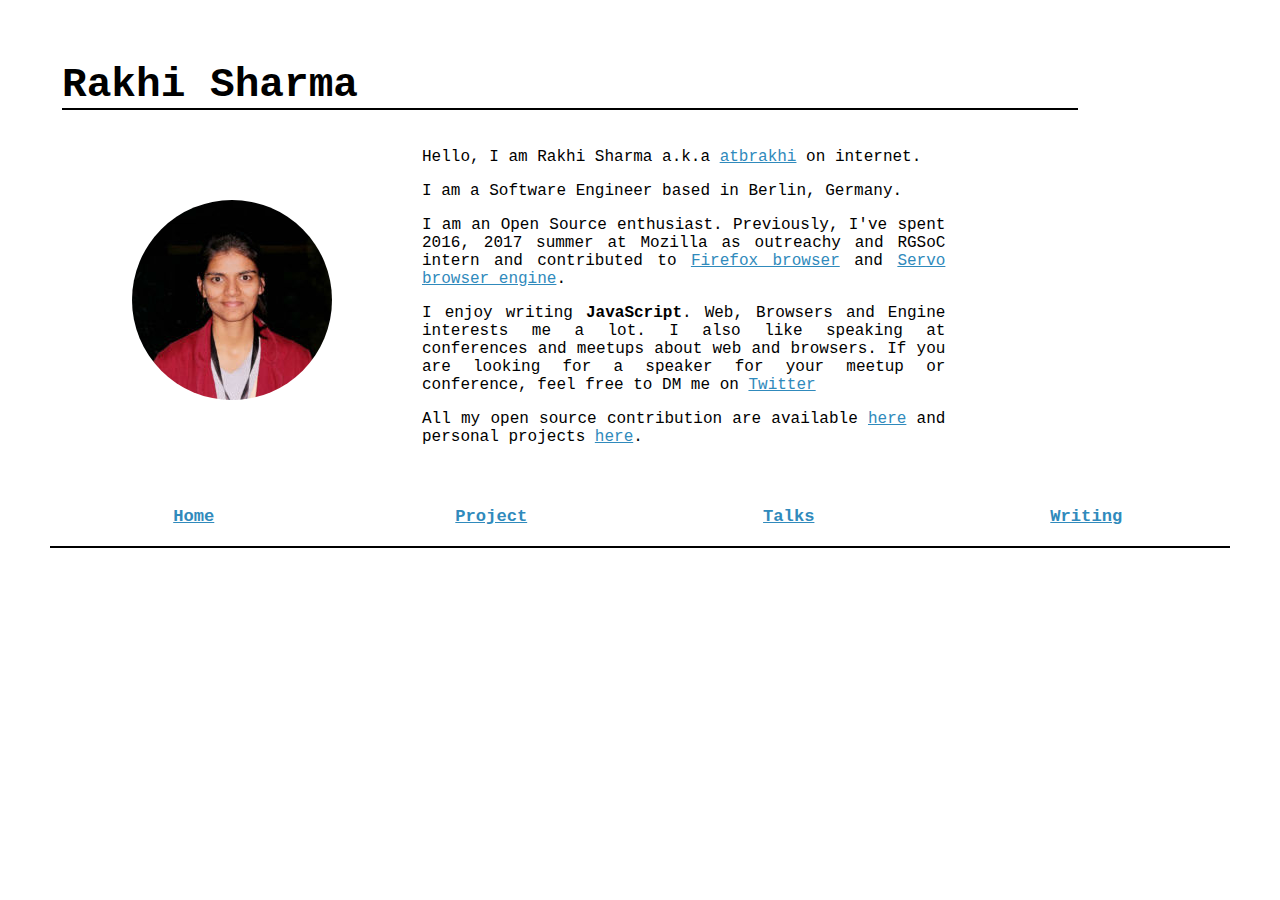
==== index.html @ 3f5b4331 "Update speaking info" ====
<!DOCTYPE html>
<html>
    <head>
        <script async src="https://www.googletagmanager.com/gtag/js?id=UA-121990216-1"></script>
        <script>
        window.dataLayer = window.dataLayer || [];
        function gtag(){dataLayer.push(arguments);}
        gtag('js', new Date());

        gtag('config', 'UA-121990216-1');
        </script>

        <meta charset="utf-8" />
        <meta http-equiv="X-UA-Compatible" content="IE=edge">
        <title>Personal website</title>
        <meta name="viewport" content="width=device-width, initial-scale=1">
        <link rel="stylesheet" type="text/css" media="screen" href="main.css" />
        <script src="main.js"></script>
    </head>
    <body>
        <div class="wrapper">
            <header class="header"><strong> Rakhi Sharma</strong></header>
            <!-- <header class="nav">hello</strong></header> -->
            <aside class="sidebar" id="MainImg"><img src="../image/rakhi.jpg"></aside>
            <article class="content"><br>
                <p>Hello, I am Rakhi Sharma a.k.a <a href="https://twitter.com/atbrakhi">atbrakhi</a> on internet.</p>
                <p>I am a Software Engineer based in Berlin, Germany. 
                
                <p> I am an Open Source enthusiast. Previously, I've spent 2016, 2017 summer at Mozilla as outreachy and RGSoC intern and contributed to
                <a href="https://www.mozilla.org/en-US/firefox//"> Firefox browser</a> and <a href="https://github.com/servo/">Servo browser engine</a>.</p>
                <p> I enjoy writing <strong>JavaScript</strong>.
                    Web, Browsers and Engine interests me a lot. I also like speaking at conferences and meetups about web and browsers. If you are looking for a speaker for your meetup or conference, feel free to DM me on <a href="https://twitter.com/atbrakhi">Twitter</a></p>

                <p>All my open source contribution are available <a href="https://www.openhub.net/accounts/rakhisharma">here</a> and personal projects <a href="https://www.github.com/rakhisharma">here</a>.</p>
                </article>
        </div> 
        <div class="navLinks">
            <div class="box1"><a href="index.html"> Home</a></div>
            <div class="box1"><a href="project.html"> Project</a></div>
            <div class="box1"><a href="extras.html">Talks</a></div>
            <div class="box1"><a href="writing.html"> Writing</a></div>
          </div>
    </body>
</html>
---- main.css ----
html {
  background-color: rgb(255,255,255);
}

*, *:before, *:after {
    box-sizing: border-box;
  }
  
  body {
    margin:50px;
    font-family: "Monospace 821 W01","Courier New","DejaVu Sans Mono",monospace,sans-serif;
    background-color: rgb(255,255,255);
    color: rgb(250, 244, 244);
  }
  
  h6, p {
    margin: 0 0 1em 0;
    color: #000;
  }

  a {
    text-decoration: underline;
    color: #308abc;
  }

  #MainImg img {
    padding: 50px;
    margin: 20px;
    border-radius: 50%;
}
  
  .wrapper {
    max-width: 1040px;
    margin: 0 20px;
    display: grid;
    grid-gap: 20px;
  }

  .blogwrapper {
    max-width: 1040px;
    margin: 0 20px;
    display: grid;
    grid-gap: 20px;
  }
  
  @media screen and (min-width: 500px) {
  
    .sidebar {
      float: left;
    }
  
    .content {
      float: right;
      width: 79.7872%;
      text-align: justify;
    }
  
    .wrapper {
      margin: 0 auto;
      grid-template-columns: 1fr 3fr;
    }
    
    .header {
      border-bottom: 2px solid #000;
      font-size: 2.57rem;
      text-decoration: blue; 
      grid-column: 1 / -1;
      /* needed for the floated layout */
      clear: both;
    }
  
  .wrapper, .blogwrapper > * {
    background-color: rgb(255,255,255);
    color: rgb(0, 0, 0);
    border-radius: 5px;
    padding: 12px;
    margin-bottom: 10px;
  }
  
  
.box1 {
  border-radius: 5px;
  padding: 20px;
  font-size: 150%;
  color: #000;
  font-size: 1.07rem;
  /* font-style: italic; */
}


.navLinks {
		display: grid;
    grid-gap: 10px;
    grid-template-columns: repeat(auto-fit, minmax(200px,1fr));
    border-bottom: 2px solid #000;
    text-align: center;
    font-weight: bolder;
	}

  /* We need to set the widths used on floated items back to auto, and remove the bottom margin as when we have grid we have gaps. */
  @supports (display: grid) {
    .wrapper, .blogwrapper > * {
      width: auto;
      margin: 0;
    }
  }
}
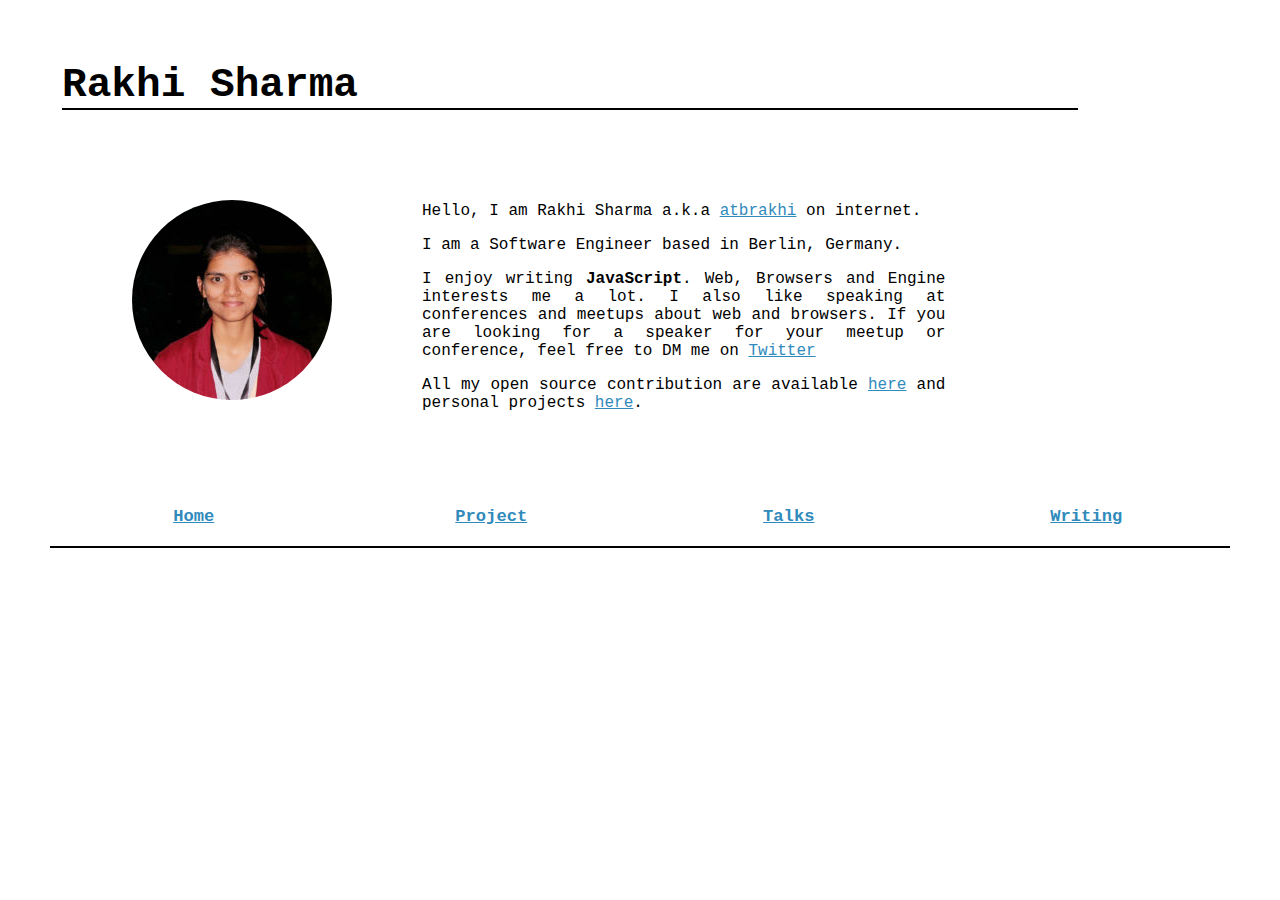
==== commit c24e157f: "update" ====
--- a/index.html
+++ b/index.html
@@ -22,16 +22,14 @@
             <header class="header"><strong> Rakhi Sharma</strong></header>
             <!-- <header class="nav">hello</strong></header> -->
             <aside class="sidebar" id="MainImg"><img src="../image/rakhi.jpg"></aside>
-            <article class="content"><br>
-                <p>Hello, I am Rakhi Sharma a.k.a <a href="https://twitter.com/atbrakhi">atbrakhi</a> on internet.</p>
+            <article class="content"><br><br><br><br>
+                <p>Hello, I am Rakhi Sharma a.k.a <a href="https://twitter.com/atbrakhi" target="_blank">atbrakhi</a> on internet.</p>
                 <p>I am a Software Engineer based in Berlin, Germany. 
-                
-                <p> I am an Open Source enthusiast. Previously, I've spent 2016, 2017 summer at Mozilla as outreachy and RGSoC intern and contributed to
-                <a href="https://www.mozilla.org/en-US/firefox//"> Firefox browser</a> and <a href="https://github.com/servo/">Servo browser engine</a>.</p>
+          
                 <p> I enjoy writing <strong>JavaScript</strong>.
-                    Web, Browsers and Engine interests me a lot. I also like speaking at conferences and meetups about web and browsers. If you are looking for a speaker for your meetup or conference, feel free to DM me on <a href="https://twitter.com/atbrakhi">Twitter</a></p>
+                    Web, Browsers and Engine interests me a lot. I also like speaking at conferences and meetups about web and browsers. If you are looking for a speaker for your meetup or conference, feel free to DM me on <a href="https://twitter.com/atbrakhi" target="_blank">Twitter</a></p>
 
-                <p>All my open source contribution are available <a href="https://www.openhub.net/accounts/rakhisharma">here</a> and personal projects <a href="https://www.github.com/rakhisharma">here</a>.</p>
+                <p>All my open source contribution are available <a href="https://www.openhub.net/accounts/rakhisharma" target="_blank">here</a> and personal projects <a href="https://www.github.com/rakhisharma" target="_blank">here</a>.</p>
                 </article>
         </div> 
         <div class="navLinks">
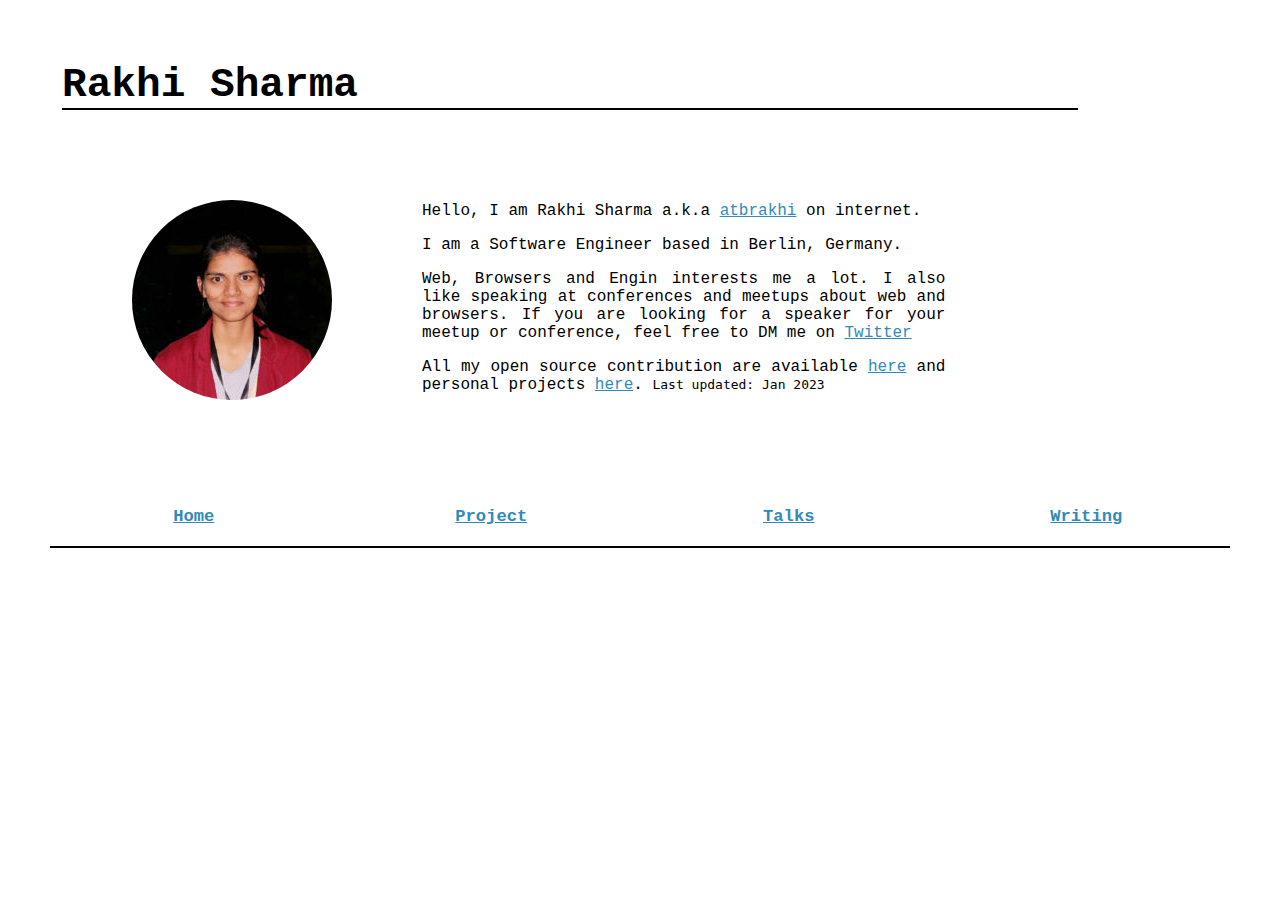
==== commit a5225d7f: "Update index.html" ====
--- a/index.html
+++ b/index.html
@@ -1,42 +1,63 @@
 <!DOCTYPE html>
 <html>
-    <head>
-        <script async src="https://www.googletagmanager.com/gtag/js?id=UA-121990216-1"></script>
-        <script>
-        window.dataLayer = window.dataLayer || [];
-        function gtag(){dataLayer.push(arguments);}
-        gtag('js', new Date());
 
-        gtag('config', 'UA-121990216-1');
-        </script>
+<head>
+  <!-- Google tag (gtag.js) -->
+  <script async src="https://www.googletagmanager.com/gtag/js?id=G-RRPR0RH3VP"></script>
+  <script>
+    window.dataLayer = window.dataLayer || [];
+    function gtag() { dataLayer.push(arguments); }
+    gtag('js', new Date());
 
-        <meta charset="utf-8" />
-        <meta http-equiv="X-UA-Compatible" content="IE=edge">
-        <title>Personal website</title>
-        <meta name="viewport" content="width=device-width, initial-scale=1">
-        <link rel="stylesheet" type="text/css" media="screen" href="main.css" />
-        <script src="main.js"></script>
-    </head>
-    <body>
-        <div class="wrapper">
-            <header class="header"><strong> Rakhi Sharma</strong></header>
-            <!-- <header class="nav">hello</strong></header> -->
-            <aside class="sidebar" id="MainImg"><img src="../image/rakhi.jpg"></aside>
-            <article class="content"><br><br><br><br>
-                <p>Hello, I am Rakhi Sharma a.k.a <a href="https://twitter.com/atbrakhi" target="_blank">atbrakhi</a> on internet.</p>
-                <p>I am a Software Engineer based in Berlin, Germany. 
-          
-                <p> I enjoy writing <strong>JavaScript</strong>.
-                    Web, Browsers and Engine interests me a lot. I also like speaking at conferences and meetups about web and browsers. If you are looking for a speaker for your meetup or conference, feel free to DM me on <a href="https://twitter.com/atbrakhi" target="_blank">Twitter</a></p>
+    gtag('config', 'G-RRPR0RH3VP');
+  </script>
+  <meta name="google-site-verification" content="q8ysJ9GZBCJY2EKNqSnGgQDdUjI9xgNd4A0nenFC7VY" />
+  <meta charset="utf-8" />
+  <meta http-equiv="X-UA-Compatible" content="IE=edge" />
+  <title>Personal website</title>
+  <meta name="viewport" content="width=device-width, initial-scale=1" />
+  <link rel="stylesheet" type="text/css" media="screen" href="main.css" />
+  <script src="main.js"></script>
+</head>
 
-                <p>All my open source contribution are available <a href="https://www.openhub.net/accounts/rakhisharma" target="_blank">here</a> and personal projects <a href="https://www.github.com/rakhisharma" target="_blank">here</a>.</p>
-                </article>
-        </div> 
-        <div class="navLinks">
-            <div class="box1"><a href="index.html"> Home</a></div>
-            <div class="box1"><a href="project.html"> Project</a></div>
-            <div class="box1"><a href="extras.html">Talks</a></div>
-            <div class="box1"><a href="writing.html"> Writing</a></div>
-          </div>
-    </body>
+<body>
+  <div class="wrapper">
+    <header class="header"><strong> Rakhi Sharma</strong></header>
+    <!-- <header class="nav">hello</strong></header> -->
+    <aside class="sidebar" id="MainImg">
+      <img src="../image/rakhi.jpg" />
+    </aside>
+    <article class="content">
+      <br /><br /><br /><br />
+      <p>
+        Hello, I am Rakhi Sharma a.k.a
+        <a href="https://twitter.com/atbrakhi" target="_blank">atbrakhi</a> on
+        internet.
+      </p>
+      <p>I am a Software Engineer based in Berlin, Germany.</p>
+
+      <p>
+        Web, Browsers and Engin interests me a lot. I also like speaking
+        at conferences and meetups about web and browsers. If you are looking
+        for a speaker for your meetup or conference, feel free to DM me on
+        <a href="https://twitter.com/atbrakhi" target="_blank">Twitter</a>
+      </p>
+
+      <p>
+        All my open source contribution are available
+        <a href="https://www.openhub.net/accounts/rakhisharma" target="_blank">here</a>
+        and personal projects
+        <a href="https://www.github.com/rakhisharma" target="_blank">here</a>.
+        <code>Last updated: Jan 2023</code>
+      </p>
+    </article>
+  </div>
+  <div class="navLinks">
+    <div class="box1"><a href="index.html"> Home</a></div>
+    <div class="box1"><a href="project.html"> Project</a></div>
+    <div class="box1"><a href="extras.html">Talks</a></div>
+    <div class="box1"><a href="writing.html"> Writing</a></div>
+  </div>
+</body>
+
 </html>
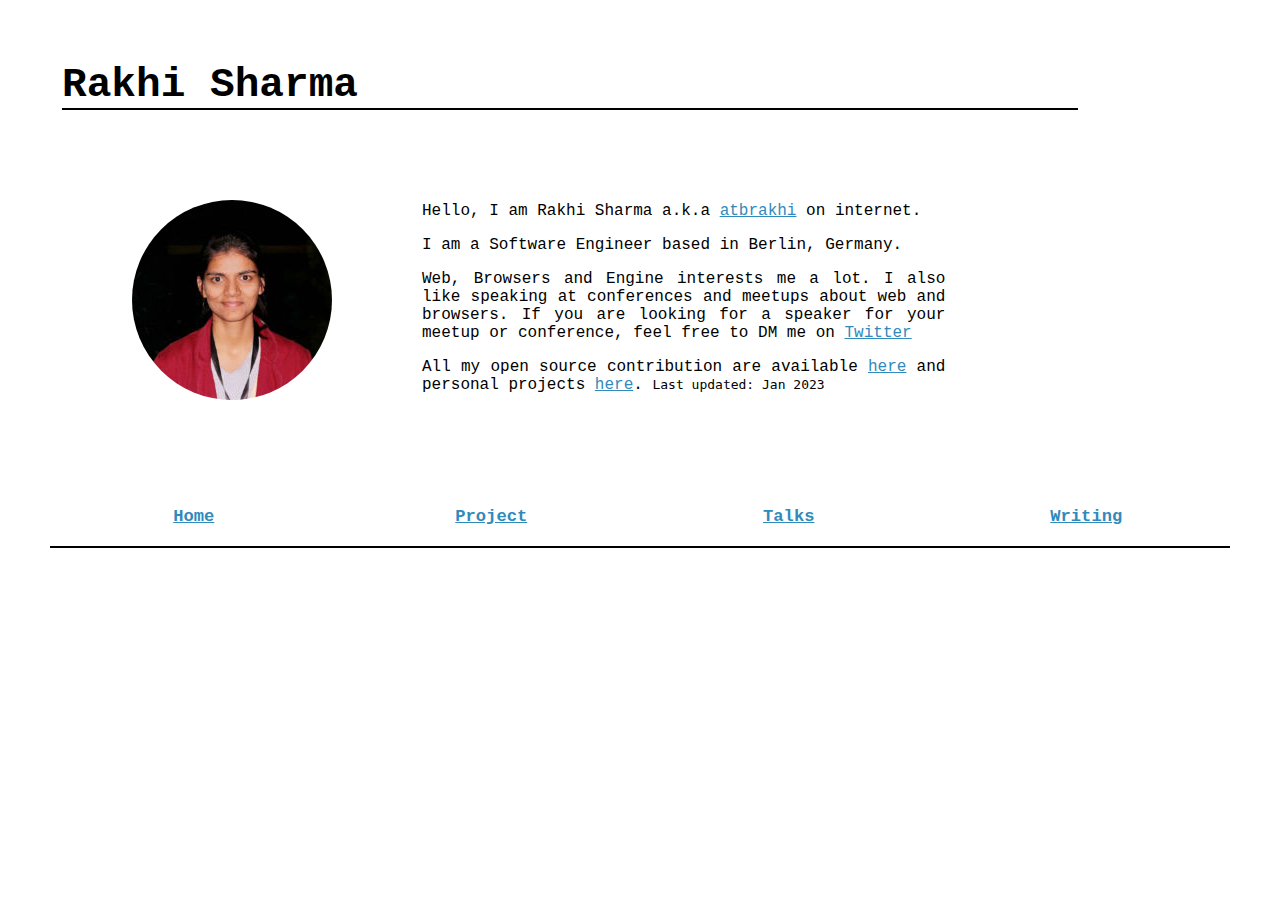
==== commit 8a76fe86: "fix typo" ====
--- a/index.html
+++ b/index.html
@@ -37,7 +37,7 @@
       <p>I am a Software Engineer based in Berlin, Germany.</p>
 
       <p>
-        Web, Browsers and Engin interests me a lot. I also like speaking
+        Web, Browsers and Engine interests me a lot. I also like speaking
         at conferences and meetups about web and browsers. If you are looking
         for a speaker for your meetup or conference, feel free to DM me on
         <a href="https://twitter.com/atbrakhi" target="_blank">Twitter</a>
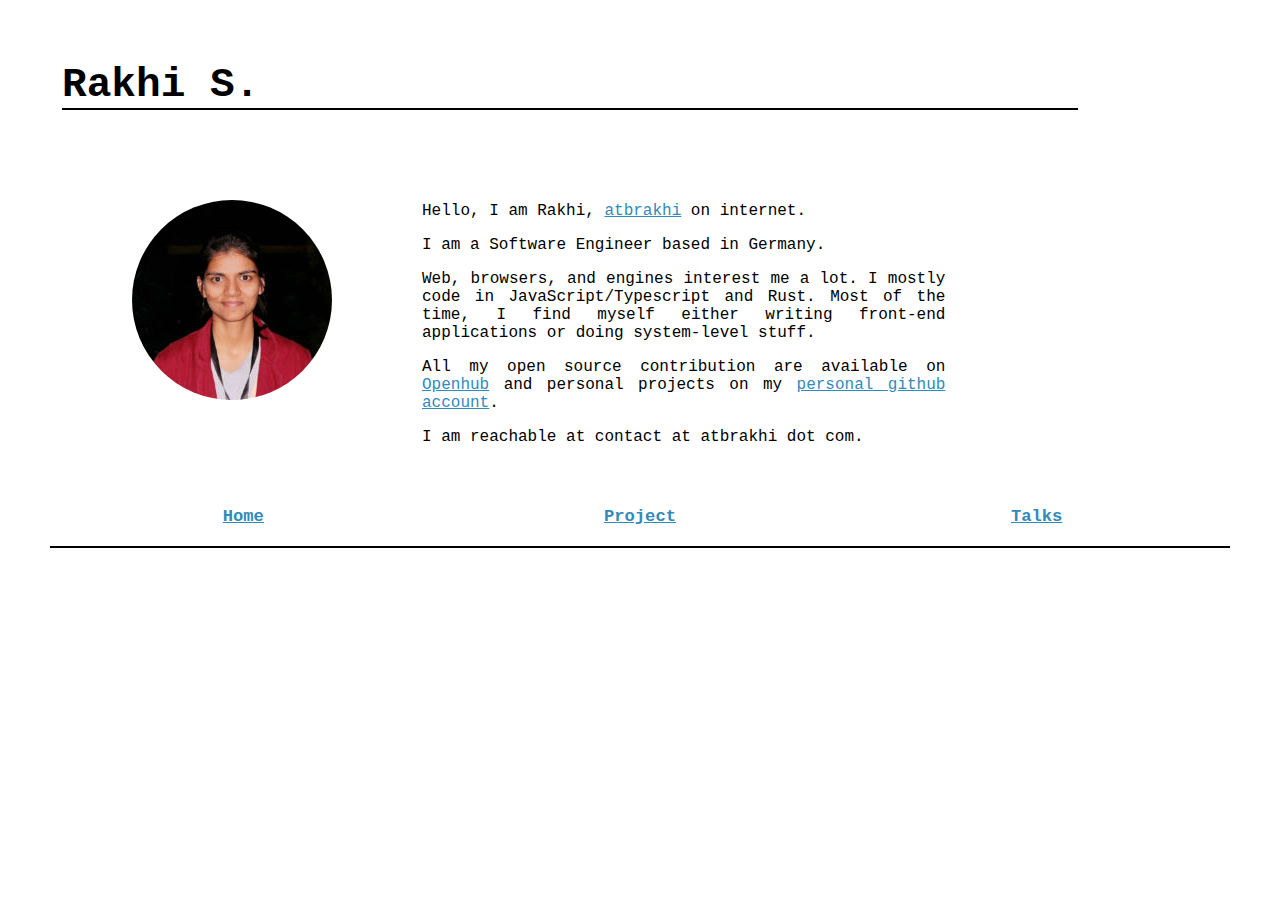
==== commit afee5812: "update" ====
--- a/index.html
+++ b/index.html
@@ -22,7 +22,7 @@
 
 <body>
   <div class="wrapper">
-    <header class="header"><strong> Rakhi Sharma</strong></header>
+    <header class="header"><strong> Rakhi S.</strong></header>
     <!-- <header class="nav">hello</strong></header> -->
     <aside class="sidebar" id="MainImg">
       <img src="../image/rakhi.jpg" />
@@ -30,33 +30,30 @@
     <article class="content">
       <br /><br /><br /><br />
       <p>
-        Hello, I am Rakhi Sharma a.k.a
+        Hello, I am Rakhi,
         <a href="https://twitter.com/atbrakhi" target="_blank">atbrakhi</a> on
         internet.
       </p>
-      <p>I am a Software Engineer based in Berlin, Germany.</p>
+      <p>I am a Software Engineer based in Germany.</p>
 
       <p>
-        Web, Browsers and Engine interests me a lot. I also like speaking
-        at conferences and meetups about web and browsers. If you are looking
-        for a speaker for your meetup or conference, feel free to DM me on
-        <a href="https://twitter.com/atbrakhi" target="_blank">Twitter</a>
+        Web, browsers, and engines interest me a lot. I mostly code in JavaScript/Typescript and Rust. Most of the time, I find myself either writing front-end applications or doing system-level stuff.
       </p>
-
       <p>
-        All my open source contribution are available
-        <a href="https://www.openhub.net/accounts/rakhisharma" target="_blank">here</a>
-        and personal projects
-        <a href="https://www.github.com/rakhisharma" target="_blank">here</a>.
-        <code>Last updated: Jan 2023</code>
+        All my open source contribution are available on
+        <a href="https://www.openhub.net/accounts/rakhisharma" target="_blank">Openhub</a>
+        and personal projects on my
+        <a href="https://www.github.com/rakhisharma" target="_blank">personal github account</a>.
+      </p>
+      <p>
+        I am reachable at contact at atbrakhi dot com.
       </p>
     </article>
   </div>
   <div class="navLinks">
     <div class="box1"><a href="index.html"> Home</a></div>
     <div class="box1"><a href="project.html"> Project</a></div>
-    <div class="box1"><a href="extras.html">Talks</a></div>
-    <div class="box1"><a href="writing.html"> Writing</a></div>
+    <div class="box1"><a href="talks.html">Talks</a></div>
   </div>
 </body>
 
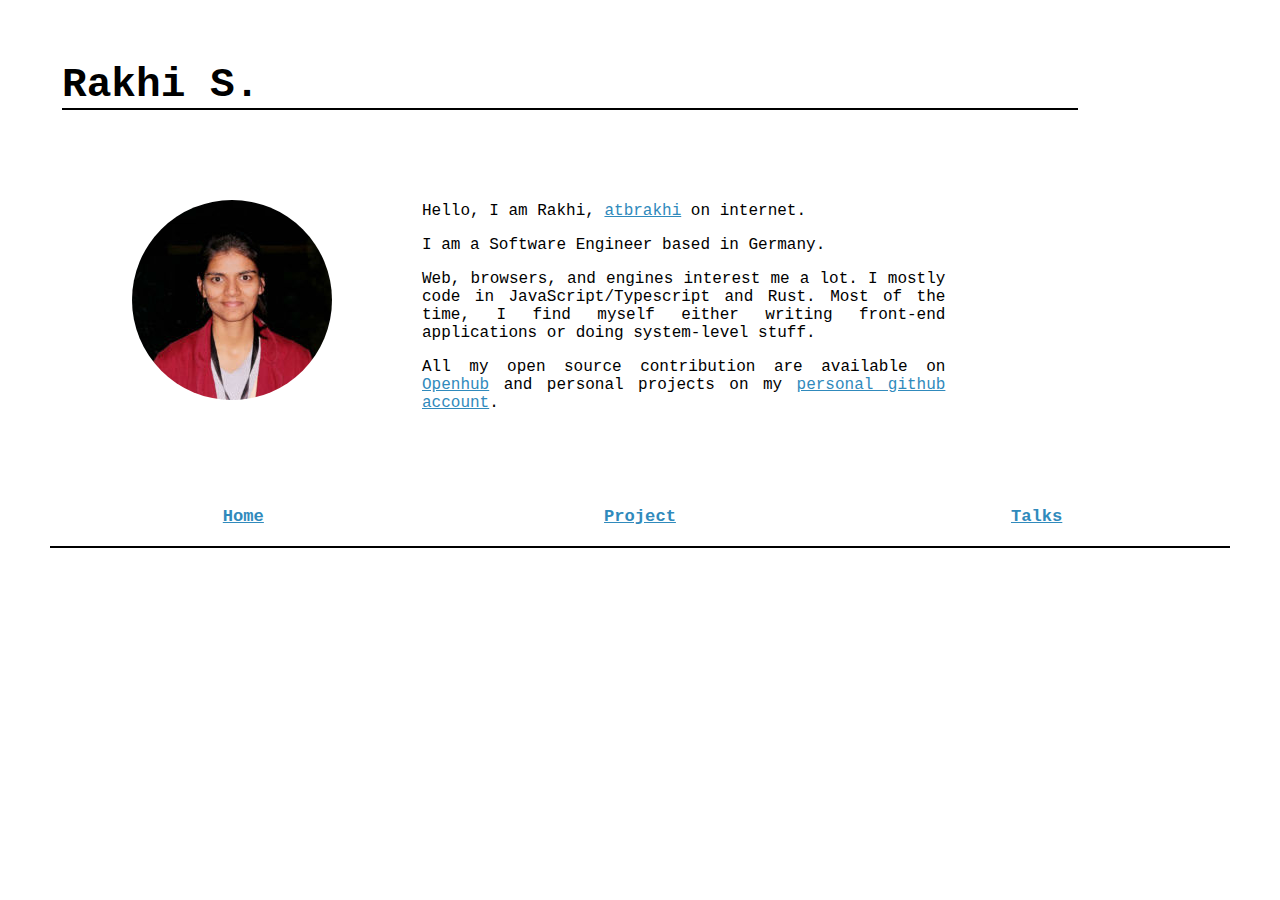
==== commit 721238da: "Update index.html" ====
--- a/index.html
+++ b/index.html
@@ -45,15 +45,12 @@
         and personal projects on my
         <a href="https://www.github.com/rakhisharma" target="_blank">personal github account</a>.
       </p>
-      <p>
-        I am reachable at contact at atbrakhi dot com.
-      </p>
     </article>
   </div>
   <div class="navLinks">
     <div class="box1"><a href="index.html"> Home</a></div>
     <div class="box1"><a href="project.html"> Project</a></div>
-    <div class="box1"><a href="talks.html">Talks</a></div>
+    <div class="box1"><a href="talks.html"> Talks</a></div>
   </div>
 </body>
 
